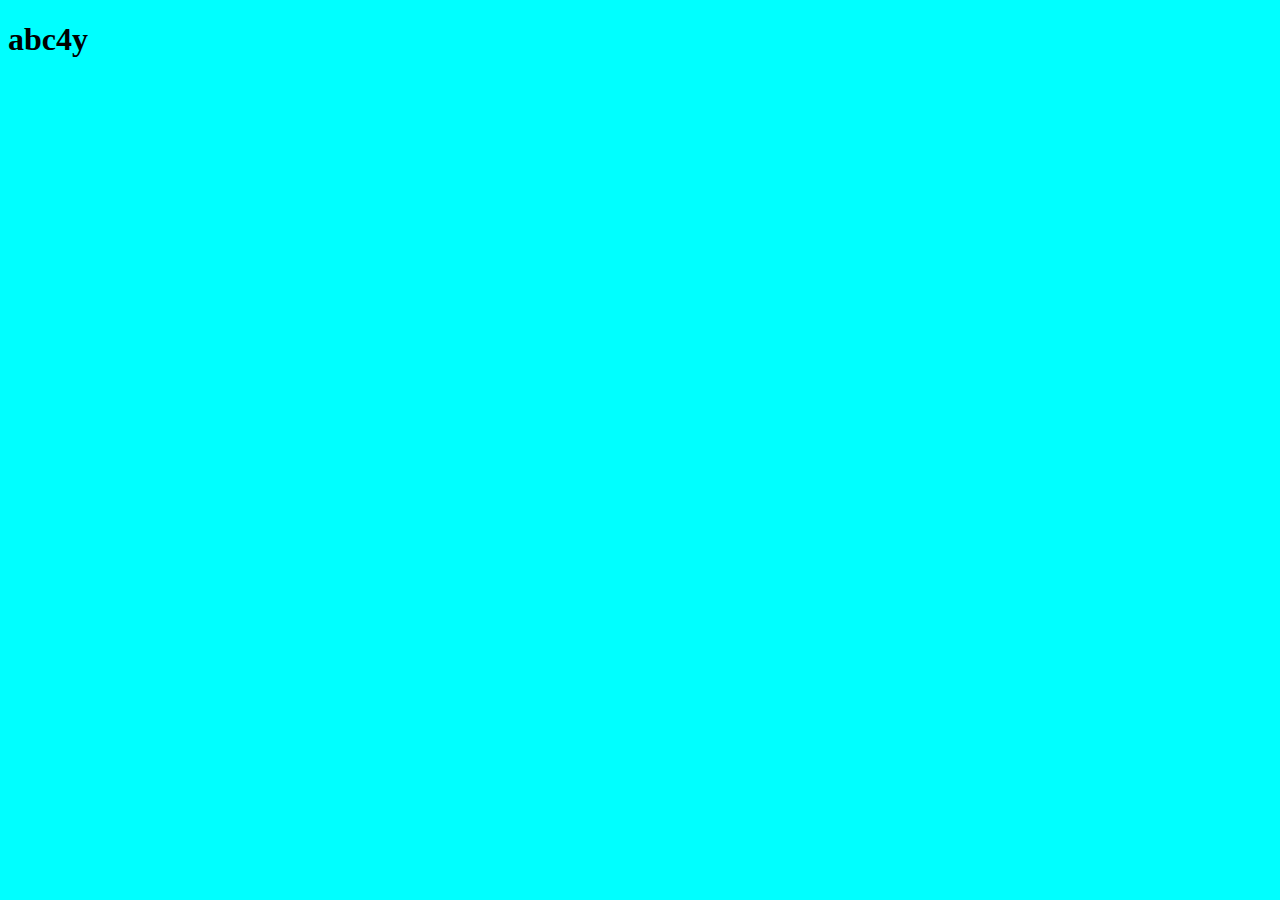
==== index.html @ a1fa8fe3 "Add files via upload" ====
<!DOCTYPE html>
<html lang="pt-BR">
<head>
    <meta charset="UTF-8">
    <meta http-equiv="X-UA-Compatible" content="IE=edge">
    <meta name="viewport" content="width=device-width, initial-scale=1.0">
    <title>abc4y</title>
    <meta name="description" content="testando SEO do google deste site legal e bacana neste site abc4y">
    <link rel="stylesheet" href="style.css">
</head>
<body>
    <h1>abc4y</h1>
</body>
</html>
 <!-- lista de prioridades do SEO
título
descrição
heading tags -->
---- style.css ----
body{
    background-color: #00ffff;
}
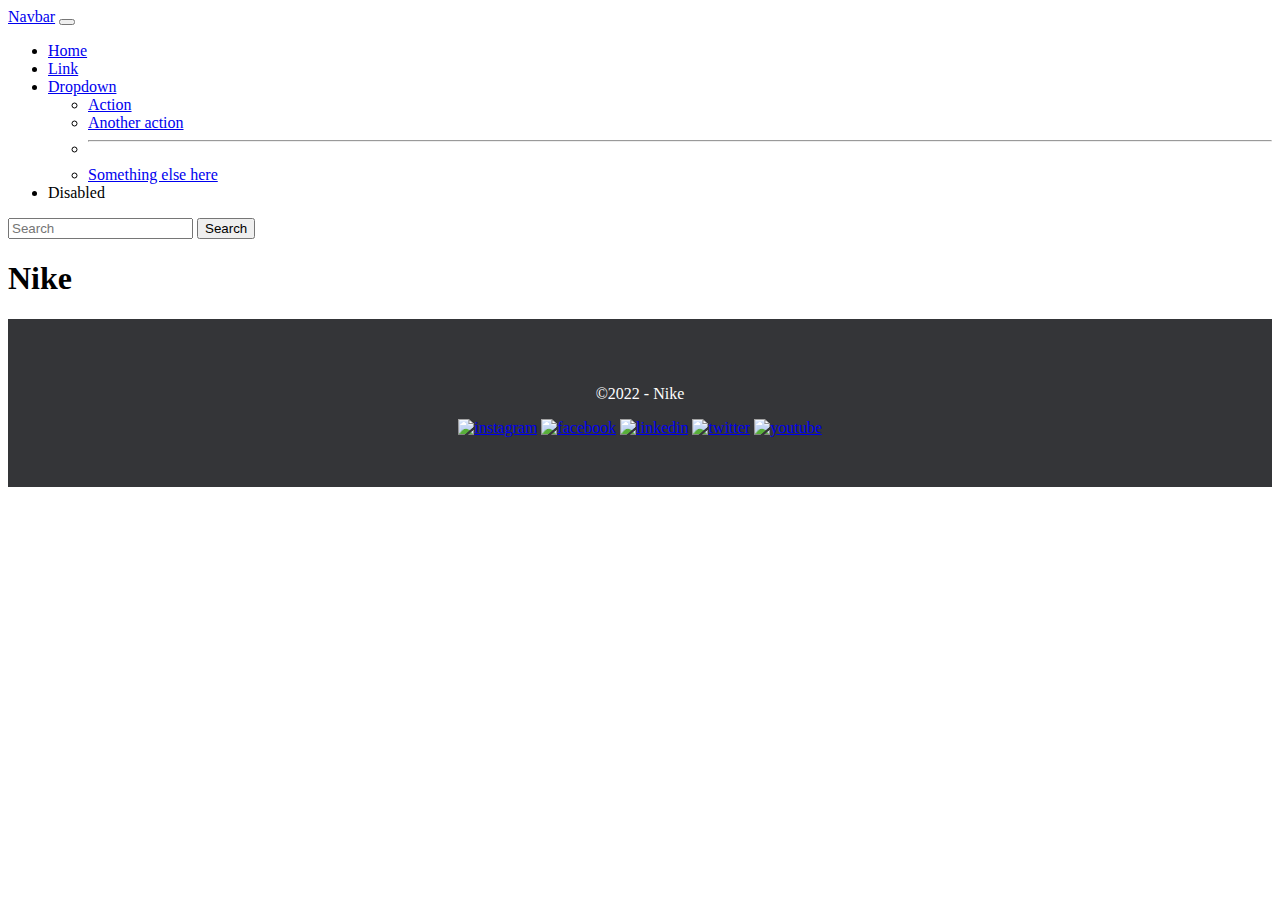
==== commit 87243dc3: "Add files via upload" ====
--- a/index.html
+++ b/index.html
@@ -1,18 +1,89 @@
 <!DOCTYPE html>
-<html lang="pt-BR">
-<head>
-    <meta charset="UTF-8">
-    <meta http-equiv="X-UA-Compatible" content="IE=edge">
-    <meta name="viewport" content="width=device-width, initial-scale=1.0">
-    <title>abc4y</title>
-    <meta name="description" content="testando SEO do google deste site legal e bacana neste site abc4y">
-    <link rel="stylesheet" href="style.css">
-</head>
-<body>
-    <h1>abc4y</h1>
-</body>
+<html lang="pt-br">
+  <head>
+    <meta charset="UTF-8" />
+    <meta http-equiv="X-UA-Compatible" content="IE=edge" />
+    <meta name="viewport" content="width=device-width, initial-scale=1.0" />
+    <title>nike</title>
+    <meta
+      name="description"
+      content="Descrição do site máximo de 150 caracteres"
+    />
+    <!-- CSS only -->
+    <link
+      href="https://cdn.jsdelivr.net/npm/bootstrap@5.2.1/dist/css/bootstrap.min.css"
+      rel="stylesheet"
+      integrity="sha384-iYQeCzEYFbKjA/T2uDLTpkwGzCiq6soy8tYaI1GyVh/UjpbCx/TYkiZhlZB6+fzT"
+      crossorigin="anonymous"
+    />
+    <!-- CSS customizado-->
+    <link rel="stylesheet" href="style.css" />
+    <!--icone da p´gina (favicon)-->
+    <link rel="icon" href="img/nike.png" />
+  </head>
+  <body>
+    <nav class="navbar navbar-expand-lg bg-light">
+        <div class="container-fluid">
+          <a class="navbar-brand" href="#">Navbar</a>
+          <button class="navbar-toggler" type="button" data-bs-toggle="collapse" data-bs-target="#navbarSupportedContent" aria-controls="navbarSupportedContent" aria-expanded="false" aria-label="Toggle navigation">
+            <span class="navbar-toggler-icon"></span>
+          </button>
+          <div class="collapse navbar-collapse" id="navbarSupportedContent">
+            <ul class="navbar-nav me-auto mb-2 mb-lg-0">
+              <li class="nav-item">
+                <a class="nav-link active" aria-current="page" href="#">Home</a>
+              </li>
+              <li class="nav-item">
+                <a class="nav-link" href="#">Link</a>
+              </li>
+              <li class="nav-item dropdown">
+                <a class="nav-link dropdown-toggle" href="#" role="button" data-bs-toggle="dropdown" aria-expanded="false">
+                  Dropdown
+                </a>
+                <ul class="dropdown-menu">
+                  <li><a class="dropdown-item" href="#">Action</a></li>
+                  <li><a class="dropdown-item" href="#">Another action</a></li>
+                  <li><hr class="dropdown-divider"></li>
+                  <li><a class="dropdown-item" href="#">Something else here</a></li>
+                </ul>
+              </li>
+              <li class="nav-item">
+                <a class="nav-link disabled">Disabled</a>
+              </li>
+            </ul>
+            <form class="d-flex" role="search">
+              <input class="form-control me-2" type="search" placeholder="Search" aria-label="Search">
+              <button class="btn btn-outline-success" type="submit">Search</button>
+            </form>
+          </div>
+        </div>
+      </nav>
+
+    <main class="conteiner">
+        <h1>Nike</h1>
+    </main>
+
+    <footer>
+
+      <div>
+        <p>&#169;2022 - Nike</p>
+      </div>
+
+      <div>
+        <a href="#"><img src="img/instagram.png" alt="instagram"></a>
+        <a href="#"><img src="img/facebook.png" alt="facebook"></a>
+        <a href="#"><img src="img/linkedin.png" alt="linkedin"></a>
+        <a href="#"><img src="img/twitter.png" alt="twitter"></a>
+        <a href="#"><img src="img/youtube.png" alt="youtube"></a>
+      </div>
+
+    </footer>
+
+    <!-- JavaScript Bundle with Popper -->
+    <script
+      src="https://cdn.jsdelivr.net/npm/bootstrap@5.2.1/dist/js/bootstrap.bundle.min.js"
+      integrity="sha384-u1OknCvxWvY5kfmNBILK2hRnQC3Pr17a+RTT6rIHI7NnikvbZlHgTPOOmMi466C8"
+      crossorigin="anonymous"
+    ></script>
+  </body>
 </html>
- <!-- lista de prioridades do SEO
-título
-descrição
-heading tags -->
--- a/style.css
+++ b/style.css
@@ -1,3 +1,47 @@
-body{
-    background-color: #00ffff;
-}+/**
+* Folha de estilo personalizada do site...
+* luizinz
+*/
+
+/* Smartphone Portrait */
+body {
+  background-color: #00ffff;
+}
+
+/* Rodapé */
+footer{
+  background-color: #343538;
+  color: #fff;
+  padding: 50px 0px;
+  text-align: center;
+}
+
+/* Smartphone landscape */
+@media (min-width: 576px) {
+  body {
+    background-color: #ffff00;
+  }
+}
+
+/* tablet portrait*/
+@media (min-width: 768px) {
+  body {
+    background-color: #ff0000;
+    color: rgb(29, 160, 156);
+  }
+}
+
+/* tablet Landscape */
+@media (min-width: 992px) {
+  body {
+    background-color: #00ff00;
+  }
+}
+
+/* Desktop */
+@media (min-width: 1200px) {
+  body {
+    background-color: #ffffff;
+    color: #000;
+  }
+}
